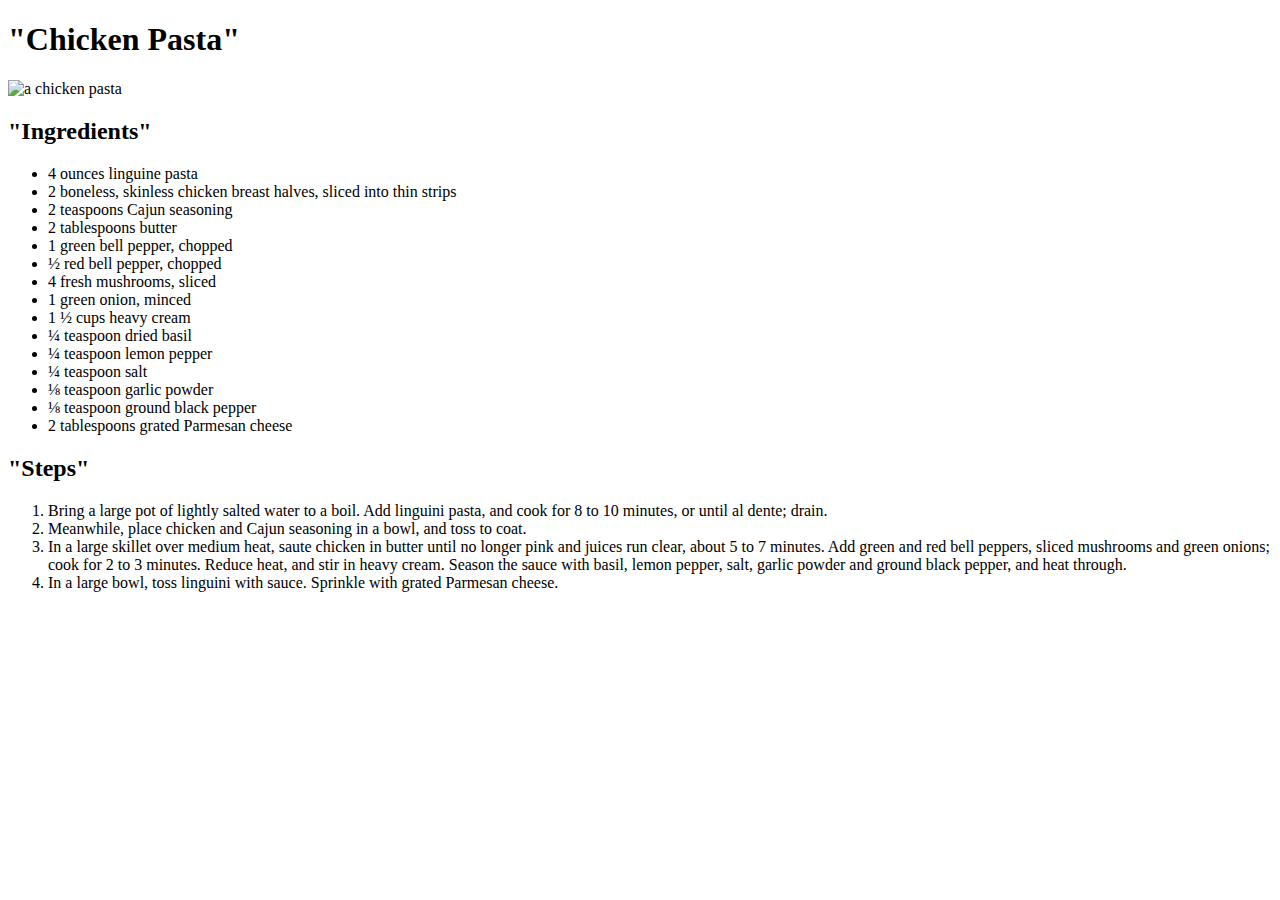
==== recipes/chicken-pasta.html @ 1f53e35f "finish chicken-pasta.html" ====
<!DOCTYPE html>
<html lang="en">
    <head>
        <meta charset="UTF-8">
        <title></title>
    </head>
    <body>
        <h1> "Chicken Pasta" </h1>
        <img src="https://www.allrecipes.com/thmb/JmQVBleWjFjgj_ADV7fKcCgTzAg=/750x0/filters:no_upscale():max_bytes(150000):strip_icc():format(webp)/creamy-cajun-chicken-pasta-c7875a306c384d4185660e855601ddb2.jpeg" alt="a chicken pasta">
        
        <h2> "Ingredients"</h2>
        <ul>
            <li> 4 ounces linguine pasta</li>
            <li>2 boneless, skinless chicken breast halves, sliced into thin strips</li>
            <li>2 teaspoons Cajun seasoning</li>
            <li>2 tablespoons butter</li>
            <li>1 green bell pepper, chopped</li>
            <li>½ red bell pepper, chopped</li>
            <li>4 fresh mushrooms, sliced</li>
            <li>1 green onion, minced</li>
            <li>1 ½ cups heavy cream</li>
            <li>¼ teaspoon dried basil</li>
            <li>¼ teaspoon lemon pepper</li>
            <li>¼ teaspoon salt</li> 
            <li>⅛ teaspoon garlic powder</li>
            <li>⅛ teaspoon ground black pepper</li>
            <li>2 tablespoons grated Parmesan cheese</li>    
        </ul>

        <h2> "Steps"</h2>
        <ol>
            <li>Bring a large pot of lightly salted water to a boil. Add linguini pasta, and cook for 8 to 10 minutes, or until al dente; drain.</li>
            <li>Meanwhile, place chicken and Cajun seasoning in a bowl, and toss to coat.</li>
            <li>In a large skillet over medium heat, saute chicken in butter until no longer pink and juices run clear, about 5 to 7 minutes. Add green and red bell peppers, sliced mushrooms and green onions; cook for 2 to 3 minutes. Reduce heat, and stir in heavy cream. Season the sauce with basil, lemon pepper, salt, garlic powder and ground black pepper, and heat through.</li>
            <li>In a large bowl, toss linguini with sauce. Sprinkle with grated Parmesan cheese.</li>
        </ol>
    </body>
</html>
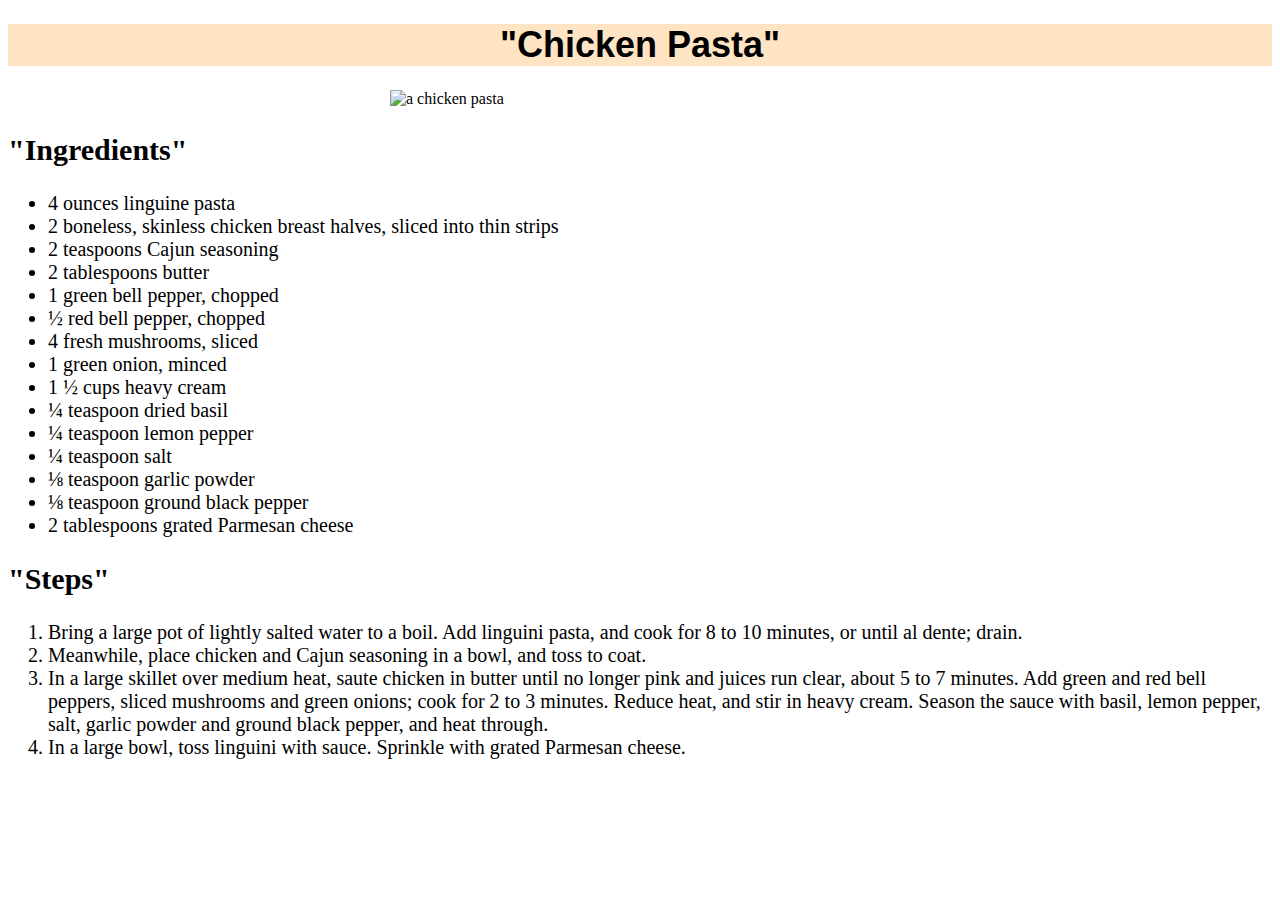
==== commit 8ec0e8cb: "add css file for style" ====
--- a/recipes/chicken-pasta.html
+++ b/recipes/chicken-pasta.html
@@ -2,10 +2,10 @@
 <html lang="en">
     <head>
         <meta charset="UTF-8">
-        <title></title>
+        <link rel="stylesheet" href="../style.css">
     </head>
     <body>
-        <h1> "Chicken Pasta" </h1>
+        <h1 class="food title"> "Chicken Pasta" </h1>
         <img src="https://www.allrecipes.com/thmb/JmQVBleWjFjgj_ADV7fKcCgTzAg=/750x0/filters:no_upscale():max_bytes(150000):strip_icc():format(webp)/creamy-cajun-chicken-pasta-c7875a306c384d4185660e855601ddb2.jpeg" alt="a chicken pasta">
         
         <h2> "Ingredients"</h2>
--- a/style.css
+++ b/style.css
@@ -0,0 +1,34 @@
+h1 {
+    background-color: bisque;
+    color: black;
+    font-size: 36px;
+    text-align: center;
+}
+
+h2 {
+    font-size: 30px;
+}
+ul li,
+ol li{
+    font-size: 20px;
+}
+
+p {
+    font-size: 20px;
+}
+.food {
+    font-family: 'Gill Sans', 'Gill Sans MT', Calibri, 'Trebuchet MS', sans-serif;
+    font-size: 36px;
+    text-align: center;
+    font-weight: bold;
+}
+
+img {
+    /*bottom 3 for image position center */
+    display: block;
+    margin-left: auto;
+    margin-right: auto;
+    width: 500px;
+    height: auto;
+    
+}